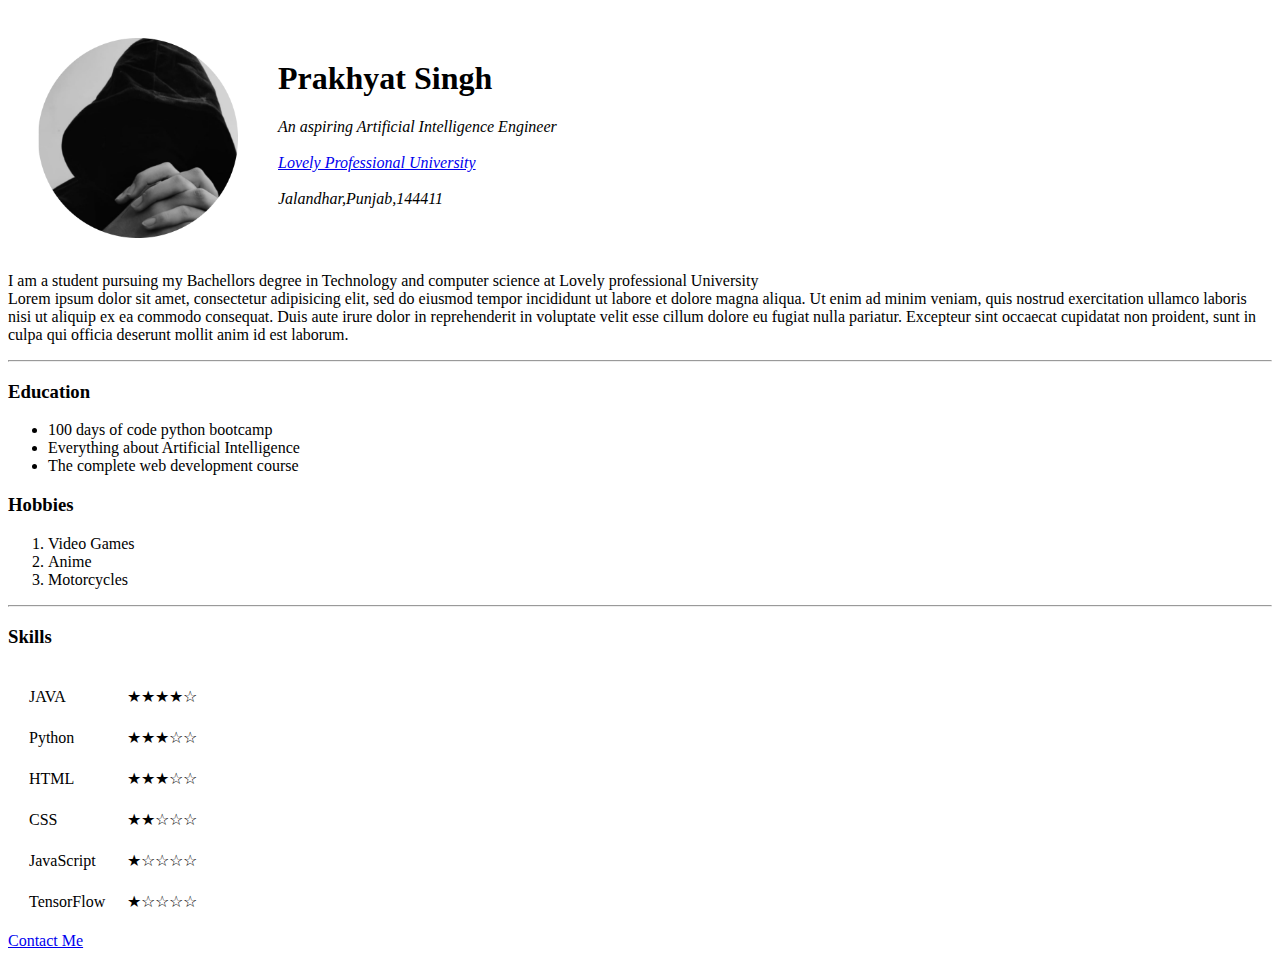
==== index.html @ bd3ed304 "Add files via upload" ====
<!DOCTYPE html>
<html>

<head>
  <meta charset="utf-8">
  <title>Prakhyat's Personal Site</title>
</head>

<body>
  <table cellspacing='20' cellpadding='10'>
    <tr>
      <td><img src='hello.png' height="200" width="200" alt="Prakhyat's profile pic"></td>
      <td>
        <h1>Prakhyat Singh</h1>
        <p><em>An aspiring Artificial Intelligence Engineer<br> <br>
            <a href="https://www.lpu.in/">Lovely Professional University</a> <br> <br>
            Jalandhar,Punjab,144411</em><br><br>
      </td>
    </tr>
  </table>

  I am a student pursuing my Bachellors degree in Technology and computer science at
  Lovely professional University <br>
  Lorem ipsum dolor sit amet, consectetur adipisicing elit, sed do eiusmod tempor incididunt ut labore et dolore magna aliqua. Ut enim ad minim veniam, quis nostrud exercitation ullamco laboris nisi ut aliquip ex ea commodo consequat. Duis aute
  irure dolor in reprehenderit in voluptate velit esse cillum dolore eu fugiat nulla pariatur. Excepteur sint occaecat cupidatat non proident, sunt in culpa qui officia deserunt mollit anim id est laborum.</p>
  <hr>
  <h3>Education</h3>
  <ul>
    <li>100 days of code python bootcamp</li>
    <li>Everything about Artificial Intelligence</li>
    <li>The complete web development course</li>
  </ul>
  <h3>Hobbies</h3>
  <ol>
    <li>Video Games</li>
    <li>Anime</li>
    <li>Motorcycles</li>
  </ol>
  <hr>
  <h3>Skills</h3>
  <table cellspacing='20'>
    <tr>
      <td>JAVA</td>
      <td>★★★★☆</td>
    </tr>
    <tr>
      <td>Python</td>
      <td>★★★☆☆</td>
    </tr>
    <tr>
      <td>HTML</td>
      <td>★★★☆☆</td>
    </tr>
    <tr>
      <td>CSS</td>
      <td>★★☆☆☆</td>
    </tr>
    <tr>
      <td>JavaScript</td>
      <td>★☆☆☆☆</td>
    </tr>
    <tr>
      <td>TensorFlow</td>
      <td>★☆☆☆☆</td>
    </tr>
  </table>
  <a href="contact-me.html">Contact Me</a>
</body>

</html>
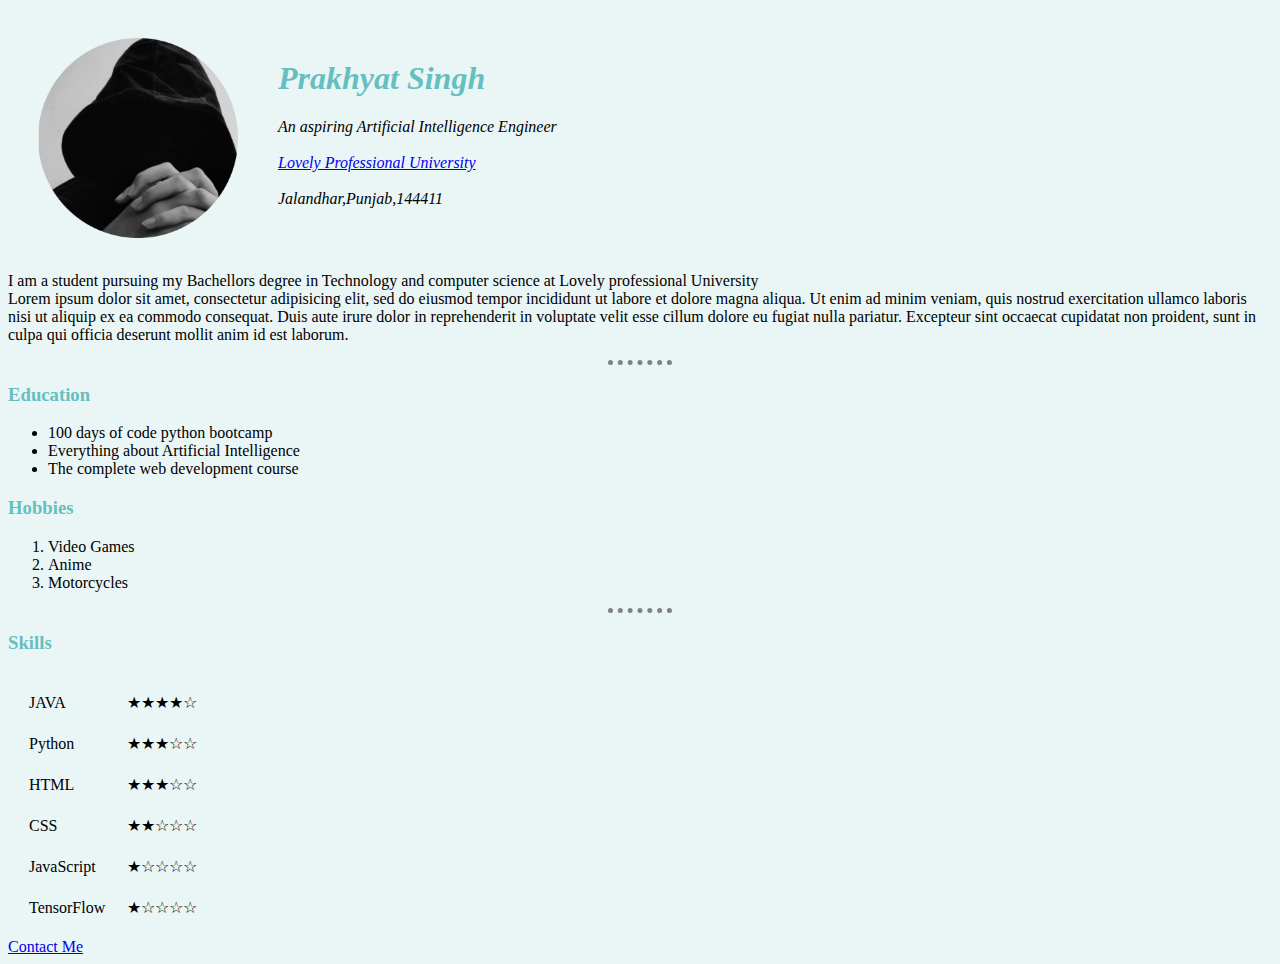
==== commit f38d81af: "Add files via upload" ====
--- a/index.html
+++ b/index.html
@@ -4,12 +4,13 @@
 <head>
   <meta charset="utf-8">
   <title>Prakhyat's Personal Site</title>
+  <link rel="stylesheet" href="css/styles.css">
 </head>
 
 <body>
   <table cellspacing='20' cellpadding='10'>
     <tr>
-      <td><img src='hello.png' height="200" width="200" alt="Prakhyat's profile pic"></td>
+      <td><img src='images/hello.png' height="200" width="200" alt="Prakhyat's profile pic"></td>
       <td>
         <h1>Prakhyat Singh</h1>
         <p><em>An aspiring Artificial Intelligence Engineer<br> <br>
--- a/css/styles.css
+++ b/css/styles.css
@@ -0,0 +1,21 @@
+body {
+  background-color: #EAF6F6;
+}
+
+hr {
+  background-color: #EAF6F6;
+  border-style: dotted none none none;
+  height: 0px;
+  width: 5%;
+  border-width: 5px;
+  border-color: grey;
+}
+
+h1 {
+  color: #66BFBF;
+  font-style: italic;
+}
+
+h3 {
+  color: #66BFBF;
+}
